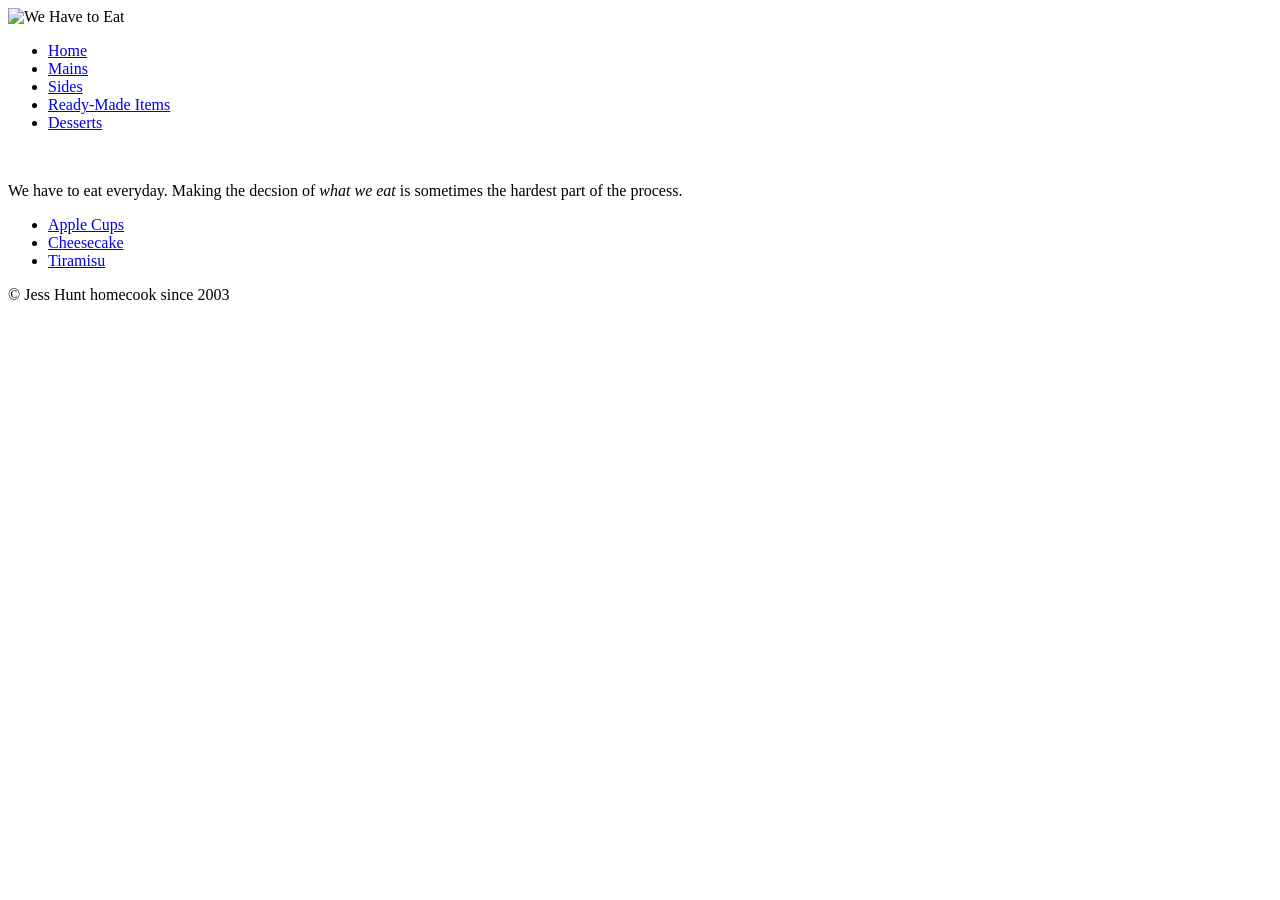
==== desserts.html @ f9a253fe "Add files via upload" ====
<!DOCTYPE html>
<html lang="en">
<head>
    <meta charset="UTF-8">
    <meta name="viewport" content="width=device-width, initial-scale=1.0">
    <title>Because We Have to Eat- meals to spice up the rotation</title>
</head>
<body>

    <!-- SITE HEADER: logo and main navigation -->
    <header>
        <div class="logo-container">
            <img src="" alt="We Have to Eat">
        </div>
        
        <nav>
            <ul>
                <li><a href="#">Home</a></li>
                <li><a href="mains.html">Mains</a></li>
                <li><a href="sides.html">Sides</a></li>
                <li><a href="readymade.html">Ready-Made Items</a></li>
                <li><a href="desserts.html">Desserts</a></li>
            </ul>
        </nav>
    </header>

    <!-- MAIN CONTENT: recipes and info-->
    <main class="index">
        
       <div class="home image">
        <img src="">
       </div>
       <p> We have to eat everyday. Making the decsion of <em>what we eat</em> is sometimes the hardest part of the process.</p>
    <ul>
        <li> <a href="desserts/apple.html">Apple Cups</a></li>
        <li> <a href="desserts/cheesecake.html">Cheesecake</a></li>
        <li> <a href="desserts/tiramisu.html">Tiramisu</a></li>
    </ul>

    
    </main>

    <!-- SITE FOOTER: Copyright  -->
    <footer>
        &copy; Jess Hunt homecook since 2003
    </footer>

</body>
</html>
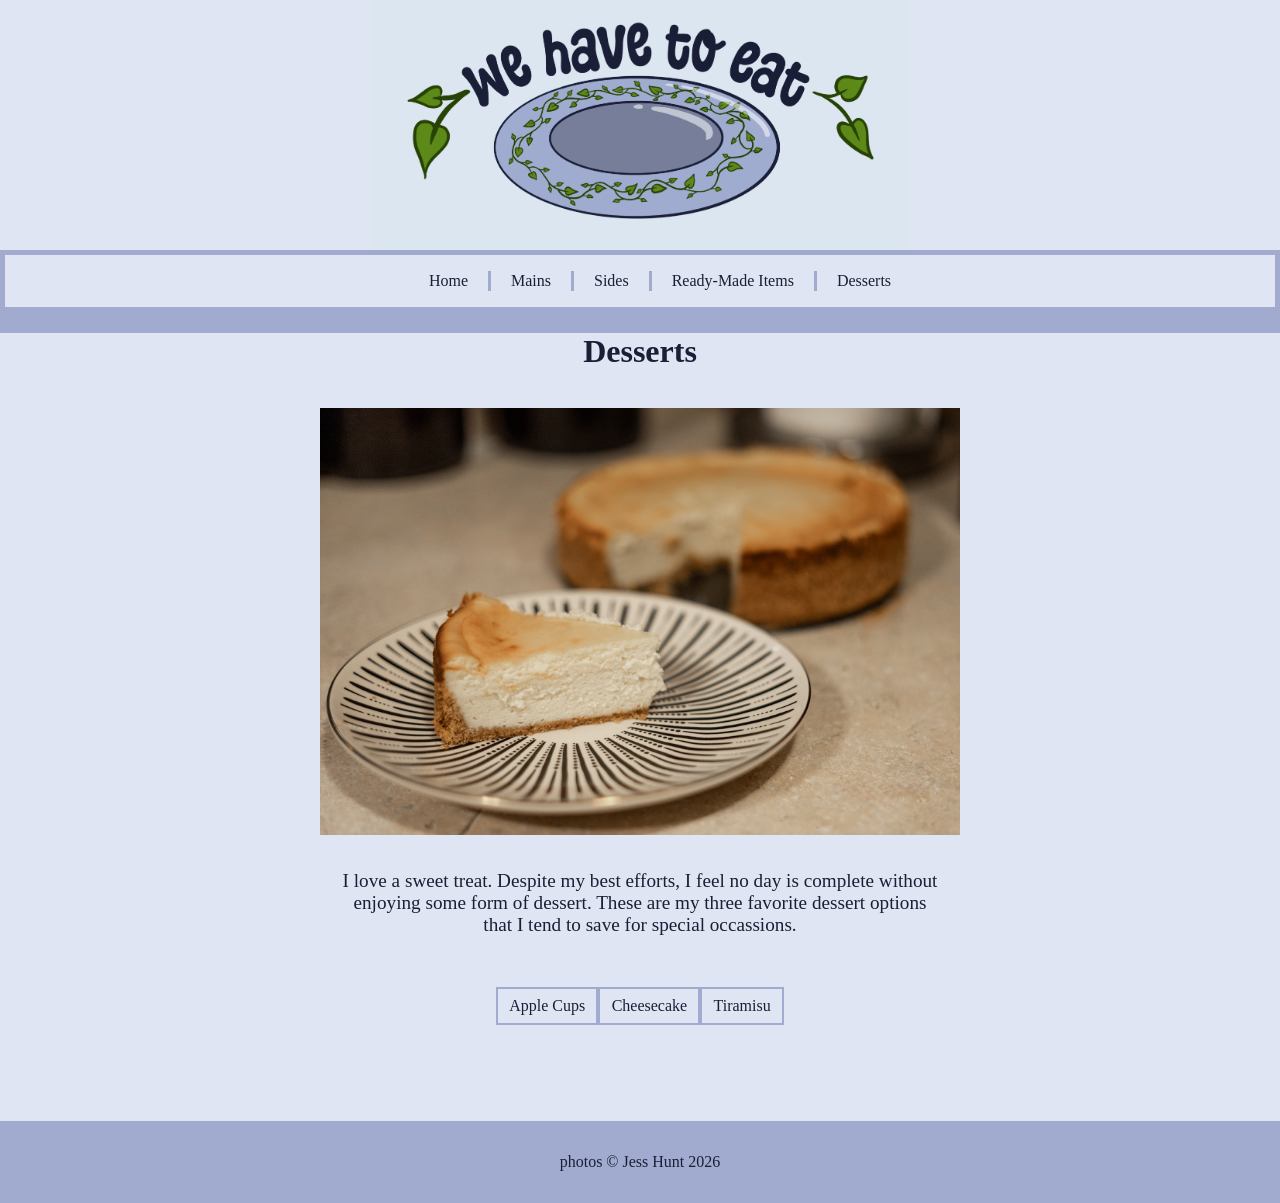
==== commit 7e6f4fcc: "" ====
--- a/desserts.html
+++ b/desserts.html
@@ -4,45 +4,47 @@
     <meta charset="UTF-8">
     <meta name="viewport" content="width=device-width, initial-scale=1.0">
     <title>Because We Have to Eat- meals to spice up the rotation</title>
+    <link rel="stylesheet" href="_styles/stylesheet.css">
+    <link rel="stylesheet" href="_styles/format.css">
+    <link rel="stylesheet" href="_styles/active.css">
 </head>
 <body>
 
     <!-- SITE HEADER: logo and main navigation -->
     <header>
         <div class="logo-container">
-            <img src="" alt="We Have to Eat">
+            <img src="_images/web_logo.png" alt="We Have to Eat">
         </div>
         
-        <nav>
+       </header>
+  <nav>
             <ul>
-                <li><a href="#">Home</a></li>
+                <li><a href="index.html">Home</a></li>
                 <li><a href="mains.html">Mains</a></li>
                 <li><a href="sides.html">Sides</a></li>
                 <li><a href="readymade.html">Ready-Made Items</a></li>
                 <li><a href="desserts.html">Desserts</a></li>
             </ul>
         </nav>
-    </header>
-
     <!-- MAIN CONTENT: recipes and info-->
-    <main class="index">
+    <main>
         
-       <div class="home image">
-        <img src="">
-       </div>
-       <p> We have to eat everyday. Making the decsion of <em>what we eat</em> is sometimes the hardest part of the process.</p>
-    <ul>
+       <div class="container">
+        <h1 class="center">Desserts</h1>
+        <figure class="featured-image"><img src="_images/cheese.jpg" alt="desserts"><figcaption>I love a sweet treat. Despite my best efforts, I feel no day is complete without enjoying some form of dessert. These are my three favorite dessert options that I tend to save for special occassions.</figcaption></figure>
+      
+    <ul class="circle_back">
         <li> <a href="desserts/apple.html">Apple Cups</a></li>
         <li> <a href="desserts/cheesecake.html">Cheesecake</a></li>
         <li> <a href="desserts/tiramisu.html">Tiramisu</a></li>
     </ul>
-
+ </div>
     
     </main>
 
     <!-- SITE FOOTER: Copyright  -->
     <footer>
-        &copy; Jess Hunt homecook since 2003
+        photos &copy; Jess Hunt 2026
     </footer>
 
 </body>
--- a/_styles/stylesheet.css
+++ b/_styles/stylesheet.css
@@ -0,0 +1,78 @@
+body {
+    font-family: Georgia, serif;
+    background-color: #A1ABCF;
+    color:#1a1f35;
+}
+header{
+    background-color: #dfe5f2;
+    
+}
+nav {
+    background-color:#dfe5f2;
+
+}
+nav a {
+    text-decoration: none;
+    color: #1A1F35;
+}
+
+
+nav a:visited {
+    color: #5E8800;
+}
+
+nav ul li:not(:last-child) {
+    border-right: solid 3px #A1ABCF;
+}
+
+
+main a {
+    text-decoration: none;
+    color: #1A1F35;
+}
+
+
+main ul {
+    
+    list-style-type: none;
+}   
+
+
+
+.container {
+    background-color:#dfe5f2;
+    
+}
+
+
+.bigcontainer {
+    background-color:#dfe5f2;
+
+}
+
+
+.featured-image img {
+    padding: 0;
+    border:#dfe5f2 solid 1em;
+}
+.featured-image figcaption {
+    background-color:#dfe5f2;
+    font-size: 1.2em;
+}
+.thumbnail img {
+    border:#A1ABCF solid 1em;
+}
+
+.thumbnail figcaption {
+    font-size: 1.1em;
+}
+.thumbnail-container {
+      background-color:#dfe5f2;
+}
+.circle_back {
+       background-color:#dfe5f2;
+}
+.circle_back a {
+    border: solid 2px #A1ABCF;
+    color: #1A1F35;
+}
--- a/_styles/format.css
+++ b/_styles/format.css
@@ -0,0 +1,137 @@
+body {
+    display: flex;
+    flex-direction: column;
+    min-height: 100vh;
+    margin: 0;
+
+}
+h2 {
+    text-align: center;
+    padding: 1em;
+}
+nav {
+    margin: 5px;
+}
+
+nav ul{
+list-style-type: none;
+display:flex;
+justify-content: center;
+}
+
+nav ul li {
+    padding: 1px 20px;
+}
+main img {
+    width: auto;
+    height: 20rem;
+    float: left;
+    display: block;
+    margin-right: 2em;
+    padding: 2em;
+}
+main {
+    flex: 1;
+}
+
+p {
+    padding: 1em;
+}
+.container {
+  padding-bottom: 4em;
+}
+.logo-container {
+    display: flex;
+    align-items: center;
+    justify-content: center;
+}
+header img {
+    height:250px;
+}
+.center{
+    text-align: center;
+}
+footer {
+
+    padding: 2em;
+    text-align: center;
+    margin-top: auto;
+}
+.bigcontainer {
+    padding-bottom: 7em;    
+}
+
+.featured-image {
+    width: 50%;
+    height: auto;
+    display: flex;
+    flex-direction: column;
+    align-items: center;
+    margin: 1em auto;
+}
+.featured-image img {
+    width: 100%;
+    height: auto;
+    float: none;
+    margin-right: 0;
+    padding: 0;
+    
+}
+.big-image {
+    width: 30%;
+    height: auto;
+   
+}
+.big-image img {
+    width: 100%;
+    height: auto;
+    margin-right: 1em;
+    padding: 1em;
+    
+}
+
+.featured-image figcaption {
+    padding: 1em;
+    text-align: center;
+   
+}
+.thumbnail img {
+    width: auto;
+    height: 20rem;
+    float: none;
+    margin-right: 0;
+    padding: 0;
+}
+.thumbnail figcaption {
+    padding: 0.5em 0;
+}
+.thumbnail-container {
+    display: flex;
+    flex-direction: row;
+    justify-content: center;
+    gap: 1.5em;
+    flex-wrap: wrap;
+}
+.thumbnail {
+    display: flex;
+    flex-direction: column;
+    align-items: center;
+    text-align: center;
+}
+.circle_back {
+    list-style-type: none;
+    display: flex;
+    justify-content: center;
+    padding: 1em;
+}
+.circle_back a {
+    text-decoration: none;
+    padding: 0.5em 0.7em;
+    display: inline-block;
+}
+.right {
+    float: right;
+}
+.right img{
+    float: right;
+}
--- a/_styles/active.css
+++ b/_styles/active.css
@@ -0,0 +1,8 @@
+nav a:hover {
+    color: #1a1f35;
+    text-shadow: 0 0 10px #5E8800;
+}
+main a:hover {
+    color: #1a1f35;
+    text-shadow: 0 0 10px #5E8800;
+}
